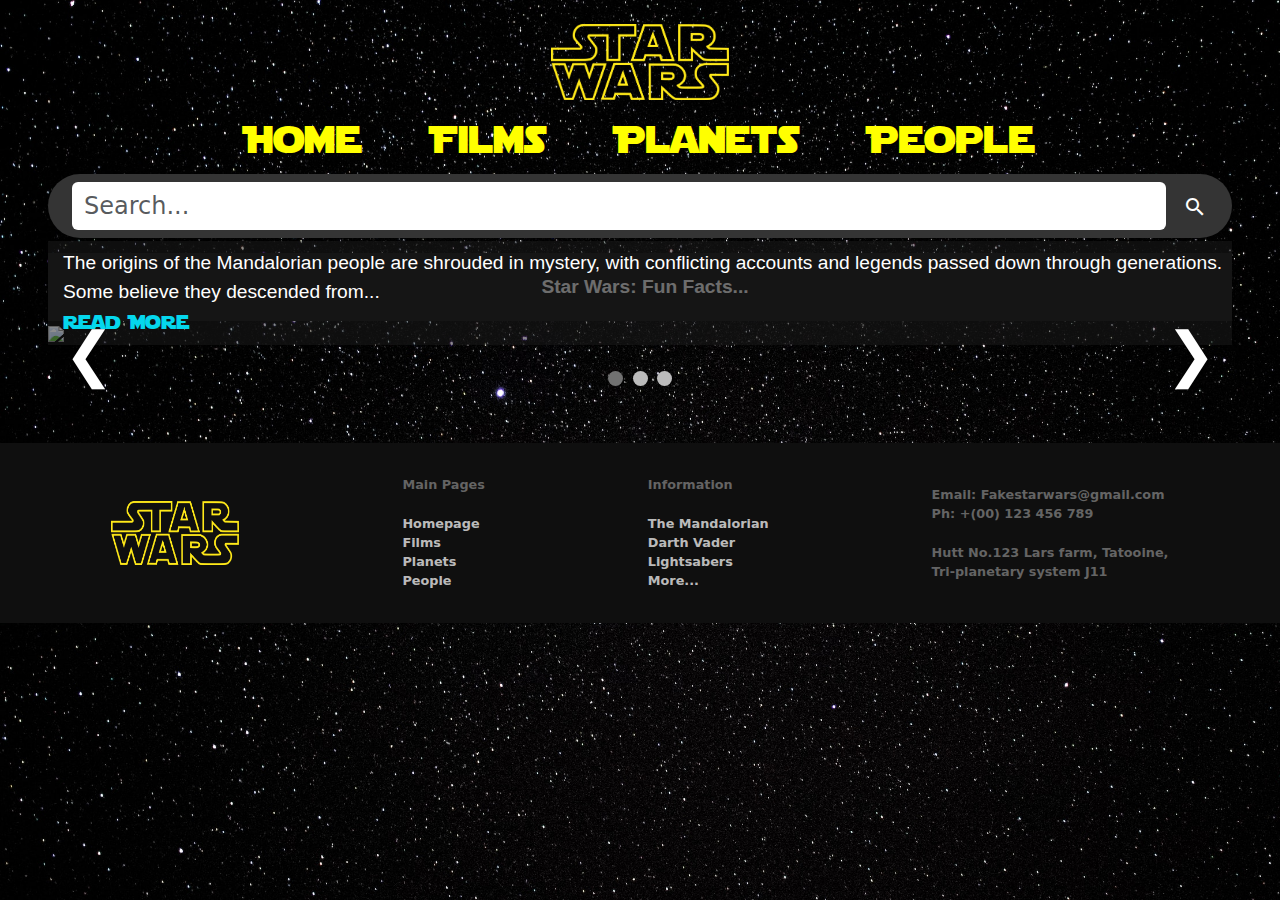
==== public_html/index.html @ 62cfe08c "Merge matty with stylesheet" ====
<!DOCTYPE html>
<html lang="en" xmlns:mso="urn:schemas-microsoft-com:office:office" xmlns:msdt="uuid:C2F41010-65B3-11d1-A29F-00AA00C14882">
<head>
    <meta charset="UTF-8">
    <title>Star Wars Database</title>
    <script src="js/script.js"></script>
    <link rel="stylesheet" href="css/stylesheet.css" />
    <link rel="icon" type="image/x-icon" href="img/favicon.ico">
    <link rel="stylesheet" href="https://fonts.googleapis.com/icon?family=Material+Icons">
    <link href="https://cdn.jsdelivr.net/npm/bootstrap@5.3.2/dist/css/bootstrap.min.css" rel="stylesheet">
    <script src="https://cdn.jsdelivr.net/npm/bootstrap@5.3.2/dist/js/bootstrap.bundle.min.js"></script>

<!--[if gte mso 9]><xml>
<mso:CustomDocumentProperties>
<mso:TaxCatchAll msdt:dt="string">4;#Departmental Document [Information]|fac5df9f-00c6-476f-b378-e7e6fdb4a7a9;#3;#Department Administration|5922f16f-5876-4a9c-b5de-d040ae3368bc;#2;#Business|a8bf67d7-71dc-4e2d-b344-a59a3ab155e8;#1;#Ilam|17015150-e7d5-4990-b358-e90ea571f1b0</mso:TaxCatchAll>
<mso:c2d7d53541144364bb9d71f286b51f7e msdt:dt="string">Ilam|17015150-e7d5-4990-b358-e90ea571f1b0</mso:c2d7d53541144364bb9d71f286b51f7e>
<mso:i7a4717f7d5d4c169373d4bfa77876ba msdt:dt="string">Departmental Document [Information]|fac5df9f-00c6-476f-b378-e7e6fdb4a7a9</mso:i7a4717f7d5d4c169373d4bfa77876ba>
<mso:beaf417fcb4a4faab8ee781c2aab7105 msdt:dt="string"></mso:beaf417fcb4a4faab8ee781c2aab7105>
<mso:SolarDepartment msdt:dt="string">2;#Business|a8bf67d7-71dc-4e2d-b344-a59a3ab155e8</mso:SolarDepartment>
<mso:SolarDocumentType msdt:dt="string">4;#Departmental Document [Information]|fac5df9f-00c6-476f-b378-e7e6fdb4a7a9</mso:SolarDocumentType>
<mso:SolarRecordOutcome msdt:dt="string"></mso:SolarRecordOutcome>
<mso:MediaServiceImageTags msdt:dt="string"></mso:MediaServiceImageTags>
<mso:SolarCategory msdt:dt="string">3;#Department Administration|5922f16f-5876-4a9c-b5de-d040ae3368bc</mso:SolarCategory>
<mso:SolarBusinessUnit msdt:dt="string"></mso:SolarBusinessUnit>
<mso:jb15094b84d04db39a8de0b202a5649b msdt:dt="string"></mso:jb15094b84d04db39a8de0b202a5649b>
<mso:a01561942c7d47699e3a361a6a580934 msdt:dt="string">Business|a8bf67d7-71dc-4e2d-b344-a59a3ab155e8</mso:a01561942c7d47699e3a361a6a580934>
<mso:ece120804c3e4f2e81afd96eec8909f4 msdt:dt="string">Department Administration|5922f16f-5876-4a9c-b5de-d040ae3368bc</mso:ece120804c3e4f2e81afd96eec8909f4>
<mso:InformationValue msdt:dt="string"></mso:InformationValue>
<mso:lcf76f155ced4ddcb4097134ff3c332f msdt:dt="string"></mso:lcf76f155ced4ddcb4097134ff3c332f>
<mso:SolarLocation msdt:dt="string">1;#Ilam|17015150-e7d5-4990-b358-e90ea571f1b0</mso:SolarLocation>
<mso:b0b6db7483f14678a4ad7fdce99521be msdt:dt="string"></mso:b0b6db7483f14678a4ad7fdce99521be>
</mso:CustomDocumentProperties>
</xml><![endif]-->
</head>
<body>
<div class="container-fluid px-5">
    <!-- Logo -->
    <a href="index.html"><img class="img-fluid proj-img-width-15 mx-auto d-block mt-4" src="img/star_wars_logo.png" id="main-logo" alt="Star Wars logo"/></a>

    <!-- Navigation -->
    <div class="container-fluid mb-2">
        <nav class="nav justify-content-center fs-2 proj-nav proj-font-jedi">
            <a class="nav-item nav-link glow" href="index.html">Home</a>
            <a class="nav-item nav-link glow" href="films.php">Films</a>
            <a class="nav-item nav-link glow" href="planets.php">Planets</a>
            <a class="nav-item nav-link glow" href="people.php">People</a>
        </nav>
    </div>

    <!-- Search bar -->
    <div class="proj-bg-deep-grey rounded-pill">
        <form class="row g-2 justify-content-center">
            <div class="col ms-3">
                <label for="search-bar" class="visually-hidden">Search</label>
                <input class="form-control mb-2 ms-2 border-0 fs-4" id="search-bar" placeholder="Search..." type="text"/>
            </div>
            <div class="col-auto">
                <button class="btn btn-lg mt-1 me-2" type="submit">
                    <i class="material-icons text-white">search</i>
                </button>
            </div>
        </form>
    </div>


    <!-- News Bar -->
    <div class="proj-newsbar">
        <span id="funfact"></span>
    </div>

    <!-- Slideshow container -->
    <div class="slideshow-container">

        <!-- Full-width images with number and caption text -->
        <div class="mySlides proj-fade">
            <div class="numbertext"></div>
            <img src="img/mandalorian.png" style="width:100%">
            <div class="proj-text">
                The origins of the Mandalorian people are shrouded in mystery, with conflicting accounts and legends
                passed down through generations. Some believe they descended from...
                <br>
                <a href="mandalorian_info.html">Read More</a>
            </div>
        </div>

        <div class="mySlides proj-fade">
            <div class="numbertext"></div>
            <img src="img/darth-vader.png" style="width:100%">
            <div class="proj-text">
                Darth Vader, formerly known as Anakin Skywalker, is one of the most iconic and complex characters
                in the Star Wars universe. His story is one of tragedy, redemption, and...
                <br>
                <a href="darthvader_info.html">Read More</a>
            </div>
        </div>

        <div class="mySlides proj-fade">
            <div class="numbertext"></div>
            <img src="img/lightsabers.png" style="width:100%">
            <div class="proj-text">
                The lightsaber, a weapon of elegance and deadly precision, is an iconic symbol within the Star Wars
                universe. More than just a tool for combat, the lightsaber is a reflection of the wielder's connection...
                <br>
                <a href="lightsaber_info.html">Read More</a>
            </div>
        </div>

        <!-- Next and previous buttons -->
        <a class="prev" onclick="plusSlides(-1)">&#10094;</a>
        <a class="next" onclick="plusSlides(1)">&#10095;</a>
    </div>
    <br>

    <!-- The dots/circles -->
    <div style="text-align:center">
        <span class="proj-dot" onclick="currentSlide(1)"></span>
        <span class="proj-dot" onclick="currentSlide(2)"></span>
        <span class="proj-dot" onclick="currentSlide(3)"></span>
    </div>


    <!-- Slideshow Java -->
    <script>
        let slideIndex = 1;
        showSlides(slideIndex);

        // Next/previous controls
        function plusSlides(n) {
            showSlides(slideIndex += n);
        }

        // Thumbnail image controls
        function currentSlide(n) {
            showSlides(slideIndex = n);
        }

        function showSlides(n) {
            let i;
            let slides = document.getElementsByClassName("mySlides");
            let dots = document.getElementsByClassName("proj-dot");
            if (n > slides.length) {
                slideIndex = 1
            }
            if (n < 1) {
                slideIndex = slides.length
            }
            for (i = 0; i < slides.length; i++) {
                slides[i].style.display = "none";
            }
            for (i = 0; i < dots.length; i++) {
                dots[i].className = dots[i].className.replace(" active", "");
            }
            slides[slideIndex - 1].style.display = "block";
            dots[slideIndex - 1].className += " active";
        }
    </script>

</div>

</body>
<footer>
    <div class="footercolumn">
        <a href="index.html"><img src="img/star_wars_logo.png" alt="Star Wars logo" style="width: 10vw; height: 5vw;
        justify-content: left; top: 50%; bottom: 50%"></a>
    </div>

    <div class="footercolumn">
        Main Pages<br><br>
        <a href="index.html">Homepage</a> <br>
        <a href="films.php">Films</a> <br>
        <a href="planets.php">Planets</a> <br>
        <a href="people.php">People</a> <br>
    </div>

    <div class="footercolumn">
        Information<br><br>
        <a href="">The Mandalorian</a> <br>
        <a href="">Darth Vader</a> <br>
        <a href="">Lightsabers</a> <br>
        <a href="films.php">More...</a> <br>

    </div>

    <div class="footercolumn">
        Email: Fakestarwars@gmail.com
        <br>
        Ph: +(00) 123 456 789
        <br><br>
        Hutt No.123 Lars farm, Tatooine, <br>Tri-planetary system J11
    </div>
</footer>
</html>
---- public_html/css/stylesheet.css ----
body {
    background-image: url('../img/stars_background.jpg');
    background-repeat: no-repeat;
    background-attachment: fixed;
    background-size: cover;
}

.grow:hover {
    transition: 0.3s ease-in;
    /*opacity: 0.5;*/
    scale: 105%;
    /*background-color: black;*/
}

.glow:hover {
    webkit-animation: glow 1s ease-in-out infinite alternate;
    -moz-animation: glow 1s ease-in-out infinite alternate;
    animation: glow 1s ease-in-out infinite alternate;
}

/* Glow affect */
@-webkit-keyframes glow {
    from {
        text-shadow: 0 0 5px #f2f2f2;
    }
    to {
        text-shadow: 0 0 10px #f2f2f2;
    }
}

@-webkit-keyframes glow1 {
    from {
        text-shadow: 0 0 5px #00bfd4;
    }
    to {
        text-shadow: 0 0 10px #00bfd4;
    }
}

.proj-nav {
    /*margin-bottom: 10px;*/
    /*text-align: center;*/
}

.proj-nav a {
    color: yellow;
    font-size: 3vw;
    margin-left: 20px;
    margin-right: 20px;
    /*color: mintcream;*/
    /*font-family: navfont, serif;*/
    /*background: none;*/
}

.proj-nav a:hover {
    color: white;
}

.proj-font-main {
    font-family: Helvetica, serif;
}

.proj-img-width-15 {
    width: 15%;
}

.proj-font-jedi {
    font-family: starjedi, sans-serif;
}

.proj-text-yellow {
    color: yellow;
}

.proj-bg-deep-grey {
    background: #343434;
}

@font-face {
    font-family: starjedi;
    src: url(../fonts/Starjedi.ttf);
    /*src: local(Arial);*/
}

/* News Bar */
.proj-newsbar {
    color: rgba(240, 240, 240, 0.8);
    margin-top: 15px;
    padding-top: 20px;
    padding-bottom: 20px;
    width: 100%;
    background-color: rgba(15, 15, 15, 1);
    text-align: center;
    font-family: Helvetica, serif;
    font-weight: bold;
    font-size: 1.5vw;
}

#funfact::before {
    content: "Star Wars: Fun Facts...";
    animation: animate infinite 35s;
    padding-left: 10px;
}

/* News bar content */
@keyframes animate {

    25% {
        content: "Fun Fact: C-3PO and R2-D2 are the only characters to appear in every Star Wars movie";
    }

    50% {
        content: "Fun Fact: The alien species from E.T. makes a quick cameo during the Galactic Senate scene in The Phantom Menace.";
    }

    75% {
        content: "Fun Fact: Chewbacca’s “voice” was created from a combination of real-life bear, lion, walrus and badger sounds.";
    }
}
/* End of 'News Bar' */

/* SlideShow */

/* Slideshow Link */
.proj-text a {
    color:#05d7ed;
    font-family: starjedi, Helvetica, serif;
    text-decoration-line: none;
}

.proj-text a:hover {
    webkit-animation: glow1 1s ease-in-out infinite alternate;
    -moz-animation: glow1 1s ease-in-out infinite alternate;
    animation: glow1 1s ease-in-out infinite alternate;
}

/* Glow effect for slideshow link */
@-webkit-keyframes glow1 {
    from {
        text-shadow: 0 0 5px #00bfd4;
    }
    to {
        text-shadow: 0 0 10px #00bfd4;
    }
}

* {box-sizing:border-box}

/* Slideshow container */
.slideshow-container {
    width: 100%;
    max-width: none;
    position: relative;
    margin: auto;
}

/* Hide the images by default */
.mySlides {
    display: none;
}

/* Next & previous buttons */
.prev, .next {
    cursor: pointer;
    position: absolute;
    top: 50%;
    width: auto;
    margin-top: -40px;
    padding: 16px;
    color: white;
    font-weight: bold;
    font-size: 60px;
    transition: 0.2s ease;
    border-radius: 0 3px 3px 0;
    user-select: none;
    text-decoration-line: none;
}

/* Position the "next button" to the right */
.next {
    right: 0;
    border-radius: 3px 0 0 3px;
}

/* On hover, add a black background color with a little bit see-through */
.prev:hover, .next:hover {
    background-color: rgba(0,0,0,0.8);
}

/* Caption text */
.proj-text {
    font-family: Helvetica, serif;
    color: white;
    font-size: 1.5vw;
    background: rgba(28, 28, 28, 0.5);
    padding-top: 8px;
    padding-bottom: 8px;
    padding-left: 15px;
    position: absolute;
    bottom: 0;
    width: 100%;
    text-align: left;
}

/* The dots/bullets/indicators */
.proj-dot {
    cursor: pointer;
    height: 15px;
    width: 15px;
    margin: 0 2px;
    background-color: #bbb;
    border-radius: 50%;
    display: inline-block;
    transition: background-color 0.6s ease;
}

.active, .proj-dot:hover {
    background-color: #717171;
}

/* Fading animation */
.proj-fade {
    animation-name: fade;
    animation-duration: 1.5s;
}

@keyframes fade {
    0% {opacity: .4}
    100% {opacity: 1}
}
/* End-Of 'Slideshow' */

footer {
    height: 14vw;
    background-color: rgba(15, 15, 15, 1);
    padding: 30px;
    color: rgba(100, 100, 100, 1);
    display: inline-flex;
    justify-content: center;
    width: 100%;
    font-size: 1vw;
    font-weight: bold;
    bottom: 0px;
    margin-top: 50px;
}

.footercolumn {
    padding-left: 3vw;
    padding-right: 3vw;
    margin: auto;
}


.footercolumn a{
    margin-top: 50%;
    margin-bottom: 50%;
    color: rgba(235, 235, 235, 0.8);
    font-size: 1vw;
    text-decoration-line: none;
    font-weight: bold;
}

footer a:hover {
    color: rgba(250, 250, 250, 1);
}

/* Nested Pages from Slideshow Links */
.description {
    color: rgba(240, 240, 240, 0.8);
    font-size: 1.5vw;
    font-weight: 600;
    font-family: Helvetica, serif;
    padding: 20px 80px 0 80px;
    background-color: rgba(10,10,10,0.7);
    margin-bottom: 80px;
}

.characters {
    width: 100%;
    display: inline-flex;
    justify-content: center;
}
.characters img {
    width: 200px;
    max-width: 500px;
    border-radius: 50%;
    margin: 20px;
    border: 3px solid rgba(255, 255, 255, 0.8);
}
/* End-Of 'Nested Pages from Slideshow Links' */

.description h1 {
    color: white;
    font-size: 5vw;
    margin-bottom: 20px;
    font-family: starjedi, serif;
    text-align: center;
    text-decoration-line: none;
}

body .element_heading {
    color: white;
    font-size: 4vw;
    font-family: starjedi, serif;
    text-align: center;
    margin-bottom: 20px;
    text-decoration-line: none;
}

.characters h3 {
    color: mintcream;
    text-align: center;
    font-size: 1.2vw;
    background: none;
    font-family: starjedi, serif;
}
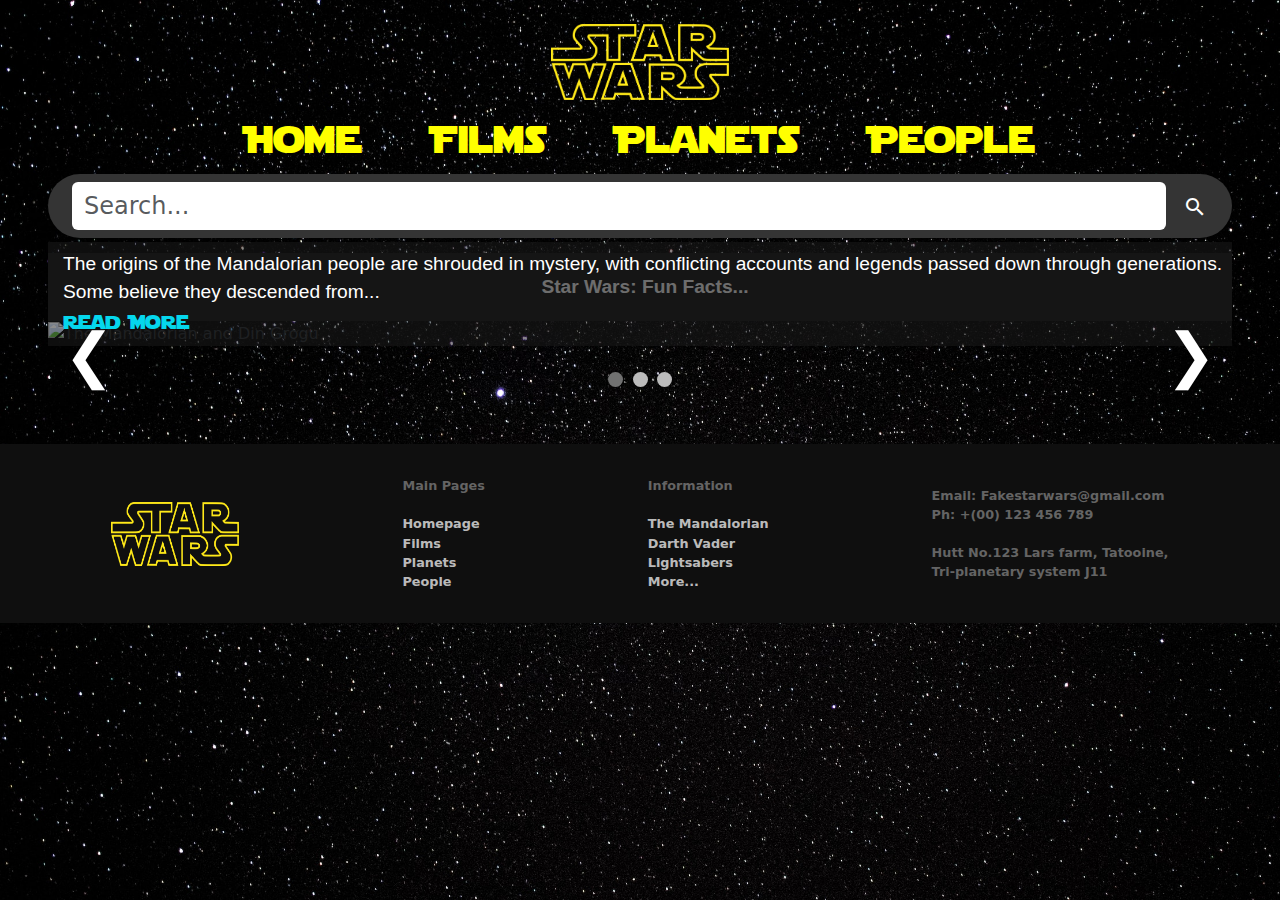
==== commit d68cdaff: "- SEO done for Index; lightsaber_info; mandalorian_info; darthvader_info" ====
--- a/public_html/index.html
+++ b/public_html/index.html
@@ -1,8 +1,12 @@
 <!DOCTYPE html>
 <html lang="en" xmlns:mso="urn:schemas-microsoft-com:office:office" xmlns:msdt="uuid:C2F41010-65B3-11d1-A29F-00AA00C14882">
 <head>
+    <title>Star Wars: Homepage</title>
     <meta charset="UTF-8">
-    <title>Star Wars Database</title>
+    <meta name="description"
+          content="Explore the ultimate Star Wars film database. Discover a galaxy of information about your favorite Star Wars movies, including exclusive insights into the Star Wars Disney era. Dive into the force at your fingertips.">
+    <meta name="keywords" content="Star Wars, Star Wars Disney, Disney Star Wars, Star Wars Characters, Star Wars Planets
+Star Wars Lightsaber, Lightsaber">
     <script src="js/script.js"></script>
     <link rel="stylesheet" href="css/stylesheet.css" />
     <link rel="icon" type="image/x-icon" href="img/favicon.ico">
@@ -74,7 +78,7 @@
         <!-- Full-width images with number and caption text -->
         <div class="mySlides proj-fade">
             <div class="numbertext"></div>
-            <img src="img/mandalorian.png" style="width:100%">
+            <img src="img/mandalorian.png" alt="The Mandalorian and Din Grogu" style="width:100%">
             <div class="proj-text">
                 The origins of the Mandalorian people are shrouded in mystery, with conflicting accounts and legends
                 passed down through generations. Some believe they descended from...
@@ -85,7 +89,7 @@
 
         <div class="mySlides proj-fade">
             <div class="numbertext"></div>
-            <img src="img/darth-vader.png" style="width:100%">
+            <img src="img/darth-vader.png" alt="Darth Vader" style="width:100%">
             <div class="proj-text">
                 Darth Vader, formerly known as Anakin Skywalker, is one of the most iconic and complex characters
                 in the Star Wars universe. His story is one of tragedy, redemption, and...
@@ -96,7 +100,7 @@
 
         <div class="mySlides proj-fade">
             <div class="numbertext"></div>
-            <img src="img/lightsabers.png" style="width:100%">
+            <img src="img/lightsabers.png" alt="Anakin Skywalker holding Lightsabers" style="width:100%">
             <div class="proj-text">
                 The lightsaber, a weapon of elegance and deadly precision, is an iconic symbol within the Star Wars
                 universe. More than just a tool for combat, the lightsaber is a reflection of the wielder's connection...
@@ -174,9 +178,9 @@
 
     <div class="footercolumn">
         Information<br><br>
-        <a href="">The Mandalorian</a> <br>
-        <a href="">Darth Vader</a> <br>
-        <a href="">Lightsabers</a> <br>
+        <a href="mandalorian_info.html">The Mandalorian</a> <br>
+        <a href="darthvader_info.html">Darth Vader</a> <br>
+        <a href="lightsaber_info.html">Lightsabers</a> <br>
         <a href="films.php">More...</a> <br>
 
     </div>
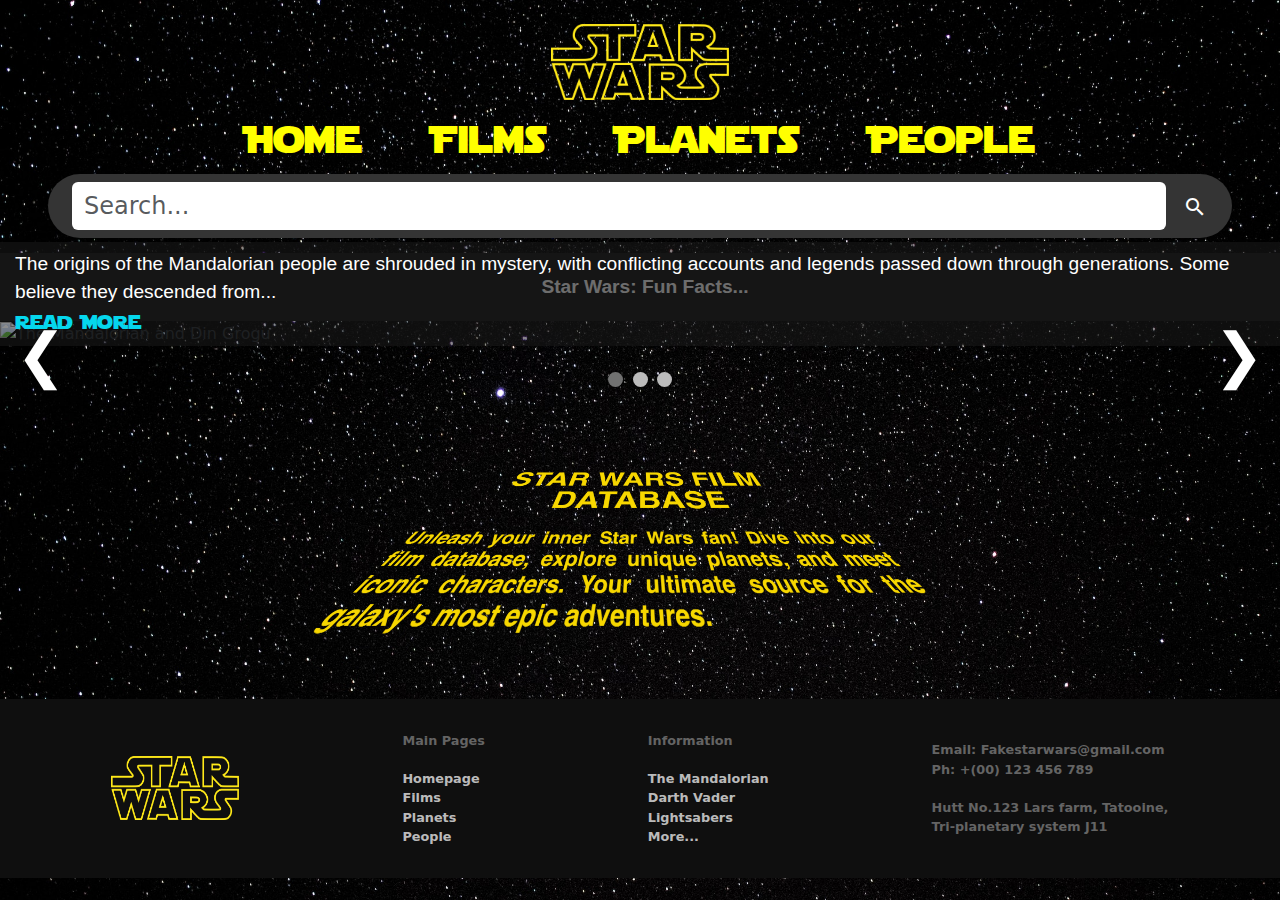
==== commit 4923b37a: "- Added text to homepage" ====
--- a/public_html/index.html
+++ b/public_html/index.html
@@ -1,5 +1,6 @@
 <!DOCTYPE html>
-<html lang="en" xmlns:mso="urn:schemas-microsoft-com:office:office" xmlns:msdt="uuid:C2F41010-65B3-11d1-A29F-00AA00C14882">
+<html lang="en" xmlns:mso="urn:schemas-microsoft-com:office:office"
+      xmlns:msdt="uuid:C2F41010-65B3-11d1-A29F-00AA00C14882">
 <head>
     <title>Star Wars: Homepage</title>
     <meta charset="UTF-8">
@@ -8,38 +9,39 @@
     <meta name="keywords" content="Star Wars, Star Wars Disney, Disney Star Wars, Star Wars Characters, Star Wars Planets
 Star Wars Lightsaber, Lightsaber">
     <script src="js/script.js"></script>
-    <link rel="stylesheet" href="css/stylesheet.css" />
+    <link rel="stylesheet" href="css/stylesheet.css"/>
     <link rel="icon" type="image/x-icon" href="img/favicon.ico">
     <link rel="stylesheet" href="https://fonts.googleapis.com/icon?family=Material+Icons">
     <link href="https://cdn.jsdelivr.net/npm/bootstrap@5.3.2/dist/css/bootstrap.min.css" rel="stylesheet">
     <script src="https://cdn.jsdelivr.net/npm/bootstrap@5.3.2/dist/js/bootstrap.bundle.min.js"></script>
 
-<!--[if gte mso 9]><xml>
-<mso:CustomDocumentProperties>
-<mso:TaxCatchAll msdt:dt="string">4;#Departmental Document [Information]|fac5df9f-00c6-476f-b378-e7e6fdb4a7a9;#3;#Department Administration|5922f16f-5876-4a9c-b5de-d040ae3368bc;#2;#Business|a8bf67d7-71dc-4e2d-b344-a59a3ab155e8;#1;#Ilam|17015150-e7d5-4990-b358-e90ea571f1b0</mso:TaxCatchAll>
-<mso:c2d7d53541144364bb9d71f286b51f7e msdt:dt="string">Ilam|17015150-e7d5-4990-b358-e90ea571f1b0</mso:c2d7d53541144364bb9d71f286b51f7e>
-<mso:i7a4717f7d5d4c169373d4bfa77876ba msdt:dt="string">Departmental Document [Information]|fac5df9f-00c6-476f-b378-e7e6fdb4a7a9</mso:i7a4717f7d5d4c169373d4bfa77876ba>
-<mso:beaf417fcb4a4faab8ee781c2aab7105 msdt:dt="string"></mso:beaf417fcb4a4faab8ee781c2aab7105>
-<mso:SolarDepartment msdt:dt="string">2;#Business|a8bf67d7-71dc-4e2d-b344-a59a3ab155e8</mso:SolarDepartment>
-<mso:SolarDocumentType msdt:dt="string">4;#Departmental Document [Information]|fac5df9f-00c6-476f-b378-e7e6fdb4a7a9</mso:SolarDocumentType>
-<mso:SolarRecordOutcome msdt:dt="string"></mso:SolarRecordOutcome>
-<mso:MediaServiceImageTags msdt:dt="string"></mso:MediaServiceImageTags>
-<mso:SolarCategory msdt:dt="string">3;#Department Administration|5922f16f-5876-4a9c-b5de-d040ae3368bc</mso:SolarCategory>
-<mso:SolarBusinessUnit msdt:dt="string"></mso:SolarBusinessUnit>
-<mso:jb15094b84d04db39a8de0b202a5649b msdt:dt="string"></mso:jb15094b84d04db39a8de0b202a5649b>
-<mso:a01561942c7d47699e3a361a6a580934 msdt:dt="string">Business|a8bf67d7-71dc-4e2d-b344-a59a3ab155e8</mso:a01561942c7d47699e3a361a6a580934>
-<mso:ece120804c3e4f2e81afd96eec8909f4 msdt:dt="string">Department Administration|5922f16f-5876-4a9c-b5de-d040ae3368bc</mso:ece120804c3e4f2e81afd96eec8909f4>
-<mso:InformationValue msdt:dt="string"></mso:InformationValue>
-<mso:lcf76f155ced4ddcb4097134ff3c332f msdt:dt="string"></mso:lcf76f155ced4ddcb4097134ff3c332f>
-<mso:SolarLocation msdt:dt="string">1;#Ilam|17015150-e7d5-4990-b358-e90ea571f1b0</mso:SolarLocation>
-<mso:b0b6db7483f14678a4ad7fdce99521be msdt:dt="string"></mso:b0b6db7483f14678a4ad7fdce99521be>
-</mso:CustomDocumentProperties>
-</xml><![endif]-->
+    <!--[if gte mso 9]><xml>
+    <mso:CustomDocumentProperties>
+    <mso:TaxCatchAll msdt:dt="string">4;#Departmental Document [Information]|fac5df9f-00c6-476f-b378-e7e6fdb4a7a9;#3;#Department Administration|5922f16f-5876-4a9c-b5de-d040ae3368bc;#2;#Business|a8bf67d7-71dc-4e2d-b344-a59a3ab155e8;#1;#Ilam|17015150-e7d5-4990-b358-e90ea571f1b0</mso:TaxCatchAll>
+    <mso:c2d7d53541144364bb9d71f286b51f7e msdt:dt="string">Ilam|17015150-e7d5-4990-b358-e90ea571f1b0</mso:c2d7d53541144364bb9d71f286b51f7e>
+    <mso:i7a4717f7d5d4c169373d4bfa77876ba msdt:dt="string">Departmental Document [Information]|fac5df9f-00c6-476f-b378-e7e6fdb4a7a9</mso:i7a4717f7d5d4c169373d4bfa77876ba>
+    <mso:beaf417fcb4a4faab8ee781c2aab7105 msdt:dt="string"></mso:beaf417fcb4a4faab8ee781c2aab7105>
+    <mso:SolarDepartment msdt:dt="string">2;#Business|a8bf67d7-71dc-4e2d-b344-a59a3ab155e8</mso:SolarDepartment>
+    <mso:SolarDocumentType msdt:dt="string">4;#Departmental Document [Information]|fac5df9f-00c6-476f-b378-e7e6fdb4a7a9</mso:SolarDocumentType>
+    <mso:SolarRecordOutcome msdt:dt="string"></mso:SolarRecordOutcome>
+    <mso:MediaServiceImageTags msdt:dt="string"></mso:MediaServiceImageTags>
+    <mso:SolarCategory msdt:dt="string">3;#Department Administration|5922f16f-5876-4a9c-b5de-d040ae3368bc</mso:SolarCategory>
+    <mso:SolarBusinessUnit msdt:dt="string"></mso:SolarBusinessUnit>
+    <mso:jb15094b84d04db39a8de0b202a5649b msdt:dt="string"></mso:jb15094b84d04db39a8de0b202a5649b>
+    <mso:a01561942c7d47699e3a361a6a580934 msdt:dt="string">Business|a8bf67d7-71dc-4e2d-b344-a59a3ab155e8</mso:a01561942c7d47699e3a361a6a580934>
+    <mso:ece120804c3e4f2e81afd96eec8909f4 msdt:dt="string">Department Administration|5922f16f-5876-4a9c-b5de-d040ae3368bc</mso:ece120804c3e4f2e81afd96eec8909f4>
+    <mso:InformationValue msdt:dt="string"></mso:InformationValue>
+    <mso:lcf76f155ced4ddcb4097134ff3c332f msdt:dt="string"></mso:lcf76f155ced4ddcb4097134ff3c332f>
+    <mso:SolarLocation msdt:dt="string">1;#Ilam|17015150-e7d5-4990-b358-e90ea571f1b0</mso:SolarLocation>
+    <mso:b0b6db7483f14678a4ad7fdce99521be msdt:dt="string"></mso:b0b6db7483f14678a4ad7fdce99521be>
+    </mso:CustomDocumentProperties>
+    </xml><![endif]-->
 </head>
 <body>
 <div class="container-fluid px-5">
     <!-- Logo -->
-    <a href="index.html"><img class="img-fluid proj-img-width-15 mx-auto d-block mt-4" src="img/star_wars_logo.png" id="main-logo" alt="Star Wars logo"/></a>
+    <a href="index.html"><img class="img-fluid proj-img-width-15 mx-auto d-block mt-4" src="img/star_wars_logo.png"
+                              id="main-logo" alt="Star Wars logo"/></a>
 
     <!-- Navigation -->
     <div class="container-fluid mb-2">
@@ -56,7 +58,8 @@
         <form class="row g-2 justify-content-center">
             <div class="col ms-3">
                 <label for="search-bar" class="visually-hidden">Search</label>
-                <input class="form-control mb-2 ms-2 border-0 fs-4" id="search-bar" placeholder="Search..." type="text"/>
+                <input class="form-control mb-2 ms-2 border-0 fs-4" id="search-bar" placeholder="Search..."
+                       type="text"/>
             </div>
             <div class="col-auto">
                 <button class="btn btn-lg mt-1 me-2" type="submit">
@@ -65,110 +68,113 @@
             </div>
         </form>
     </div>
-
-
-    <!-- News Bar -->
-    <div class="proj-newsbar">
-        <span id="funfact"></span>
-    </div>
-
-    <!-- Slideshow container -->
-    <div class="slideshow-container">
-
-        <!-- Full-width images with number and caption text -->
-        <div class="mySlides proj-fade">
-            <div class="numbertext"></div>
-            <img src="img/mandalorian.png" alt="The Mandalorian and Din Grogu" style="width:100%">
-            <div class="proj-text">
-                The origins of the Mandalorian people are shrouded in mystery, with conflicting accounts and legends
-                passed down through generations. Some believe they descended from...
-                <br>
-                <a href="mandalorian_info.html">Read More</a>
-            </div>
+</div>
+
+
+<!-- News Bar -->
+<div class="proj-newsbar">
+    <span id="funfact"></span>
+</div>
+
+<!-- Slideshow container -->
+<div class="slideshow-container">
+
+    <!-- Full-width images with number and caption text -->
+    <div class="mySlides proj-fade">
+        <div class="numbertext"></div>
+        <img src="img/mandalorian.png" alt="The Mandalorian and Din Grogu" style="width:100%">
+        <div class="proj-text">
+            The origins of the Mandalorian people are shrouded in mystery, with conflicting accounts and legends
+            passed down through generations. Some believe they descended from...
+            <br>
+            <a href="mandalorian_info.html">Read More</a>
         </div>
-
-        <div class="mySlides proj-fade">
-            <div class="numbertext"></div>
-            <img src="img/darth-vader.png" alt="Darth Vader" style="width:100%">
-            <div class="proj-text">
-                Darth Vader, formerly known as Anakin Skywalker, is one of the most iconic and complex characters
-                in the Star Wars universe. His story is one of tragedy, redemption, and...
-                <br>
-                <a href="darthvader_info.html">Read More</a>
-            </div>
+    </div>
+
+    <div class="mySlides proj-fade">
+        <div class="numbertext"></div>
+        <img src="img/darth-vader.png" alt="Darth Vader" style="width:100%">
+        <div class="proj-text">
+            Darth Vader, formerly known as Anakin Skywalker, is one of the most iconic and complex characters
+            in the Star Wars universe. His story is one of tragedy, redemption, and...
+            <br>
+            <a href="darth_vader_info.html">Read More</a>
         </div>
-
-        <div class="mySlides proj-fade">
-            <div class="numbertext"></div>
-            <img src="img/lightsabers.png" alt="Anakin Skywalker holding Lightsabers" style="width:100%">
-            <div class="proj-text">
-                The lightsaber, a weapon of elegance and deadly precision, is an iconic symbol within the Star Wars
-                universe. More than just a tool for combat, the lightsaber is a reflection of the wielder's connection...
-                <br>
-                <a href="lightsaber_info.html">Read More</a>
-            </div>
+    </div>
+
+    <div class="mySlides proj-fade">
+        <div class="numbertext"></div>
+        <img src="img/lightsabers.png" alt="Anakin Skywalker holding Lightsabers" style="width:100%">
+        <div class="proj-text">
+            The lightsaber, a weapon of elegance and deadly precision, is an iconic symbol within the Star Wars
+            universe. More than just a tool for combat, the lightsaber is a reflection of the wielder's
+            connection...
+            <br>
+            <a href="lightsaber_info.html">Read More</a>
         </div>
-
-        <!-- Next and previous buttons -->
-        <a class="prev" onclick="plusSlides(-1)">&#10094;</a>
-        <a class="next" onclick="plusSlides(1)">&#10095;</a>
-    </div>
-    <br>
-
-    <!-- The dots/circles -->
-    <div style="text-align:center">
-        <span class="proj-dot" onclick="currentSlide(1)"></span>
-        <span class="proj-dot" onclick="currentSlide(2)"></span>
-        <span class="proj-dot" onclick="currentSlide(3)"></span>
-    </div>
-
-
-    <!-- Slideshow Java -->
-    <script>
-        let slideIndex = 1;
-        showSlides(slideIndex);
-
-        // Next/previous controls
-        function plusSlides(n) {
-            showSlides(slideIndex += n);
-        }
-
-        // Thumbnail image controls
-        function currentSlide(n) {
-            showSlides(slideIndex = n);
-        }
-
-        function showSlides(n) {
-            let i;
-            let slides = document.getElementsByClassName("mySlides");
-            let dots = document.getElementsByClassName("proj-dot");
-            if (n > slides.length) {
-                slideIndex = 1
-            }
-            if (n < 1) {
-                slideIndex = slides.length
-            }
-            for (i = 0; i < slides.length; i++) {
-                slides[i].style.display = "none";
-            }
-            for (i = 0; i < dots.length; i++) {
-                dots[i].className = dots[i].className.replace(" active", "");
-            }
-            slides[slideIndex - 1].style.display = "block";
-            dots[slideIndex - 1].className += " active";
-        }
-    </script>
-
-</div>
+    </div>
+
+    <!-- Next and previous buttons -->
+    <a class="prev" onclick="plusSlides(-1)">&#10094;</a>
+    <a class="next" onclick="plusSlides(1)">&#10095;</a>
+</div>
+<br>
+
+<!-- The dots/circles -->
+<div style="text-align:center">
+    <span class="proj-dot" onclick="currentSlide(1)"></span>
+    <span class="proj-dot" onclick="currentSlide(2)"></span>
+    <span class="proj-dot" onclick="currentSlide(3)"></span>
+</div>
+
+
+<!-- Slideshow Java -->
+<script>
+    let slideIndex = 1;
+    showSlides(slideIndex);
+
+    // Next/previous controls
+    function plusSlides(n) {
+        showSlides(slideIndex += n);
+    }
+
+    // Thumbnail image controls
+    function currentSlide(n) {
+        showSlides(slideIndex = n);
+    }
+
+    function showSlides(n) {
+        let i;
+        let slides = document.getElementsByClassName("mySlides");
+        let dots = document.getElementsByClassName("proj-dot");
+        if (n > slides.length) {
+            slideIndex = 1
+        }
+        if (n < 1) {
+            slideIndex = slides.length
+        }
+        for (i = 0; i < slides.length; i++) {
+            slides[i].style.display = "none";
+        }
+        for (i = 0; i < dots.length; i++) {
+            dots[i].className = dots[i].className.replace(" active", "");
+        }
+        slides[slideIndex - 1].style.display = "block";
+        dots[slideIndex - 1].className += " active";
+    }
+</script>
+
+<img src="img/homepage_decription.png" style="width: 60%; margin-left: 20%;"
+     alt="Unleash your inner Star Wars fan! Dive into our film database, explore unique planets, and meet iconic characters. Your ultimate source for the galaxy's most epic adventures.">
 
 </body>
 <footer>
-    <div class="footercolumn">
+    <div class="footer-column">
         <a href="index.html"><img src="img/star_wars_logo.png" alt="Star Wars logo" style="width: 10vw; height: 5vw;
         justify-content: left; top: 50%; bottom: 50%"></a>
     </div>
 
-    <div class="footercolumn">
+    <div class="footer-column">
         Main Pages<br><br>
         <a href="index.html">Homepage</a> <br>
         <a href="films.php">Films</a> <br>
@@ -176,16 +182,16 @@
         <a href="people.php">People</a> <br>
     </div>
 
-    <div class="footercolumn">
+    <div class="footer-column">
         Information<br><br>
         <a href="mandalorian_info.html">The Mandalorian</a> <br>
-        <a href="darthvader_info.html">Darth Vader</a> <br>
+        <a href="darth_vader_info.html">Darth Vader</a> <br>
         <a href="lightsaber_info.html">Lightsabers</a> <br>
         <a href="films.php">More...</a> <br>
 
     </div>
 
-    <div class="footercolumn">
+    <div class="footer-column">
         Email: Fakestarwars@gmail.com
         <br>
         Ph: +(00) 123 456 789
--- a/public_html/css/stylesheet.css
+++ b/public_html/css/stylesheet.css
@@ -241,17 +241,17 @@
     font-size: 1vw;
     font-weight: bold;
     bottom: 0px;
-    margin-top: 50px;
-}
-
-.footercolumn {
+    margin-top: 35px;
+}
+
+.footer-column {
     padding-left: 3vw;
     padding-right: 3vw;
     margin: auto;
 }
 
 
-.footercolumn a{
+.footer-column a{
     margin-top: 50%;
     margin-bottom: 50%;
     color: rgba(235, 235, 235, 0.8);
@@ -313,4 +313,4 @@
     font-size: 1.2vw;
     background: none;
     font-family: starjedi, serif;
-}+}
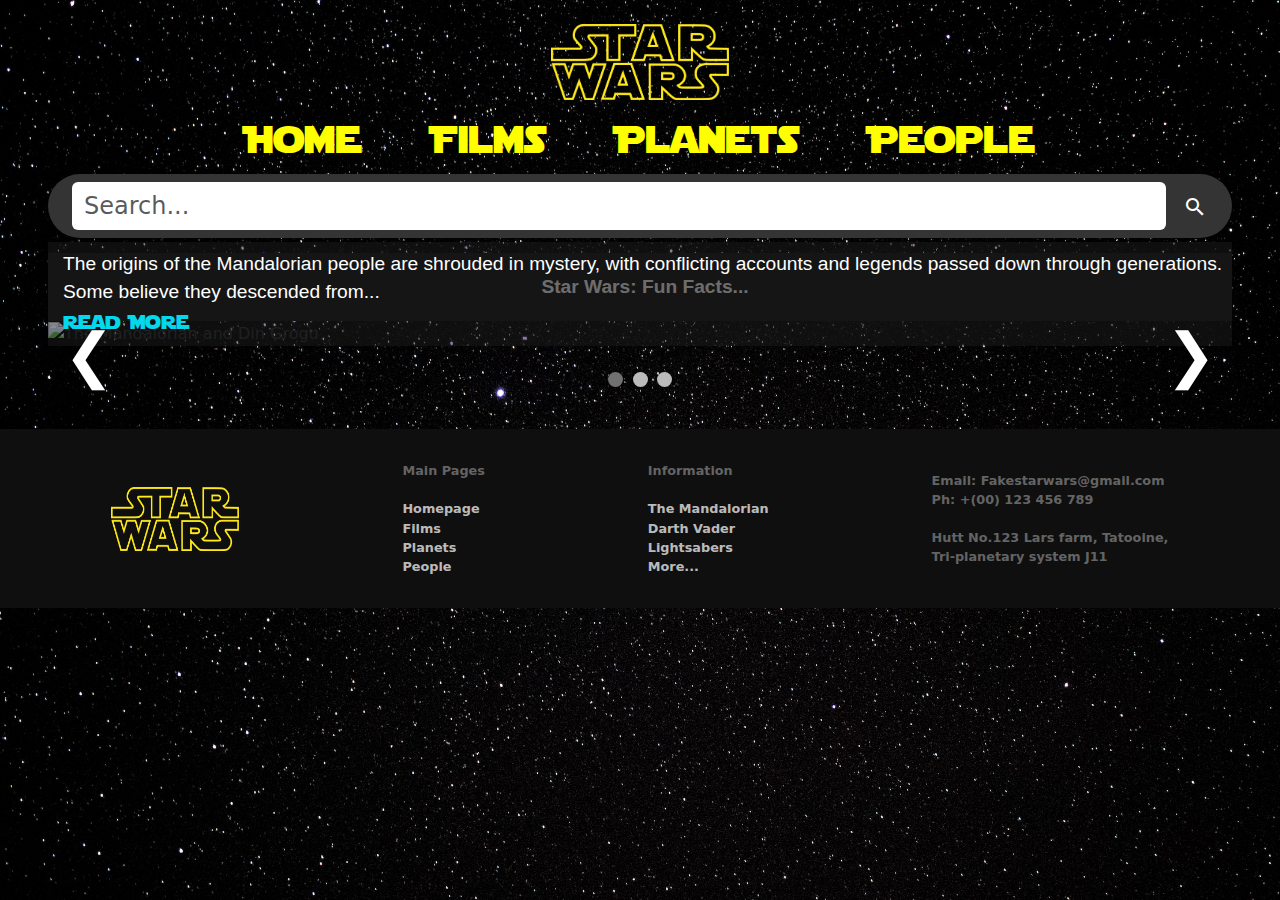
==== commit a9ac5f1c: "Merge remote-tracking branch 'origin/main'" ====
--- a/public_html/index.html
+++ b/public_html/index.html
@@ -1,6 +1,5 @@
 <!DOCTYPE html>
-<html lang="en" xmlns:mso="urn:schemas-microsoft-com:office:office"
-      xmlns:msdt="uuid:C2F41010-65B3-11d1-A29F-00AA00C14882">
+<html lang="en" xmlns:mso="urn:schemas-microsoft-com:office:office" xmlns:msdt="uuid:C2F41010-65B3-11d1-A29F-00AA00C14882">
 <head>
     <title>Star Wars: Homepage</title>
     <meta charset="UTF-8">
@@ -9,39 +8,38 @@
     <meta name="keywords" content="Star Wars, Star Wars Disney, Disney Star Wars, Star Wars Characters, Star Wars Planets
 Star Wars Lightsaber, Lightsaber">
     <script src="js/script.js"></script>
-    <link rel="stylesheet" href="css/stylesheet.css"/>
+    <link rel="stylesheet" href="css/stylesheet.css" />
     <link rel="icon" type="image/x-icon" href="img/favicon.ico">
     <link rel="stylesheet" href="https://fonts.googleapis.com/icon?family=Material+Icons">
     <link href="https://cdn.jsdelivr.net/npm/bootstrap@5.3.2/dist/css/bootstrap.min.css" rel="stylesheet">
     <script src="https://cdn.jsdelivr.net/npm/bootstrap@5.3.2/dist/js/bootstrap.bundle.min.js"></script>
 
-    <!--[if gte mso 9]><xml>
-    <mso:CustomDocumentProperties>
-    <mso:TaxCatchAll msdt:dt="string">4;#Departmental Document [Information]|fac5df9f-00c6-476f-b378-e7e6fdb4a7a9;#3;#Department Administration|5922f16f-5876-4a9c-b5de-d040ae3368bc;#2;#Business|a8bf67d7-71dc-4e2d-b344-a59a3ab155e8;#1;#Ilam|17015150-e7d5-4990-b358-e90ea571f1b0</mso:TaxCatchAll>
-    <mso:c2d7d53541144364bb9d71f286b51f7e msdt:dt="string">Ilam|17015150-e7d5-4990-b358-e90ea571f1b0</mso:c2d7d53541144364bb9d71f286b51f7e>
-    <mso:i7a4717f7d5d4c169373d4bfa77876ba msdt:dt="string">Departmental Document [Information]|fac5df9f-00c6-476f-b378-e7e6fdb4a7a9</mso:i7a4717f7d5d4c169373d4bfa77876ba>
-    <mso:beaf417fcb4a4faab8ee781c2aab7105 msdt:dt="string"></mso:beaf417fcb4a4faab8ee781c2aab7105>
-    <mso:SolarDepartment msdt:dt="string">2;#Business|a8bf67d7-71dc-4e2d-b344-a59a3ab155e8</mso:SolarDepartment>
-    <mso:SolarDocumentType msdt:dt="string">4;#Departmental Document [Information]|fac5df9f-00c6-476f-b378-e7e6fdb4a7a9</mso:SolarDocumentType>
-    <mso:SolarRecordOutcome msdt:dt="string"></mso:SolarRecordOutcome>
-    <mso:MediaServiceImageTags msdt:dt="string"></mso:MediaServiceImageTags>
-    <mso:SolarCategory msdt:dt="string">3;#Department Administration|5922f16f-5876-4a9c-b5de-d040ae3368bc</mso:SolarCategory>
-    <mso:SolarBusinessUnit msdt:dt="string"></mso:SolarBusinessUnit>
-    <mso:jb15094b84d04db39a8de0b202a5649b msdt:dt="string"></mso:jb15094b84d04db39a8de0b202a5649b>
-    <mso:a01561942c7d47699e3a361a6a580934 msdt:dt="string">Business|a8bf67d7-71dc-4e2d-b344-a59a3ab155e8</mso:a01561942c7d47699e3a361a6a580934>
-    <mso:ece120804c3e4f2e81afd96eec8909f4 msdt:dt="string">Department Administration|5922f16f-5876-4a9c-b5de-d040ae3368bc</mso:ece120804c3e4f2e81afd96eec8909f4>
-    <mso:InformationValue msdt:dt="string"></mso:InformationValue>
-    <mso:lcf76f155ced4ddcb4097134ff3c332f msdt:dt="string"></mso:lcf76f155ced4ddcb4097134ff3c332f>
-    <mso:SolarLocation msdt:dt="string">1;#Ilam|17015150-e7d5-4990-b358-e90ea571f1b0</mso:SolarLocation>
-    <mso:b0b6db7483f14678a4ad7fdce99521be msdt:dt="string"></mso:b0b6db7483f14678a4ad7fdce99521be>
-    </mso:CustomDocumentProperties>
-    </xml><![endif]-->
+<!--[if gte mso 9]><xml>
+<mso:CustomDocumentProperties>
+<mso:TaxCatchAll msdt:dt="string">4;#Departmental Document [Information]|fac5df9f-00c6-476f-b378-e7e6fdb4a7a9;#3;#Department Administration|5922f16f-5876-4a9c-b5de-d040ae3368bc;#2;#Business|a8bf67d7-71dc-4e2d-b344-a59a3ab155e8;#1;#Ilam|17015150-e7d5-4990-b358-e90ea571f1b0</mso:TaxCatchAll>
+<mso:c2d7d53541144364bb9d71f286b51f7e msdt:dt="string">Ilam|17015150-e7d5-4990-b358-e90ea571f1b0</mso:c2d7d53541144364bb9d71f286b51f7e>
+<mso:i7a4717f7d5d4c169373d4bfa77876ba msdt:dt="string">Departmental Document [Information]|fac5df9f-00c6-476f-b378-e7e6fdb4a7a9</mso:i7a4717f7d5d4c169373d4bfa77876ba>
+<mso:beaf417fcb4a4faab8ee781c2aab7105 msdt:dt="string"></mso:beaf417fcb4a4faab8ee781c2aab7105>
+<mso:SolarDepartment msdt:dt="string">2;#Business|a8bf67d7-71dc-4e2d-b344-a59a3ab155e8</mso:SolarDepartment>
+<mso:SolarDocumentType msdt:dt="string">4;#Departmental Document [Information]|fac5df9f-00c6-476f-b378-e7e6fdb4a7a9</mso:SolarDocumentType>
+<mso:SolarRecordOutcome msdt:dt="string"></mso:SolarRecordOutcome>
+<mso:MediaServiceImageTags msdt:dt="string"></mso:MediaServiceImageTags>
+<mso:SolarCategory msdt:dt="string">3;#Department Administration|5922f16f-5876-4a9c-b5de-d040ae3368bc</mso:SolarCategory>
+<mso:SolarBusinessUnit msdt:dt="string"></mso:SolarBusinessUnit>
+<mso:jb15094b84d04db39a8de0b202a5649b msdt:dt="string"></mso:jb15094b84d04db39a8de0b202a5649b>
+<mso:a01561942c7d47699e3a361a6a580934 msdt:dt="string">Business|a8bf67d7-71dc-4e2d-b344-a59a3ab155e8</mso:a01561942c7d47699e3a361a6a580934>
+<mso:ece120804c3e4f2e81afd96eec8909f4 msdt:dt="string">Department Administration|5922f16f-5876-4a9c-b5de-d040ae3368bc</mso:ece120804c3e4f2e81afd96eec8909f4>
+<mso:InformationValue msdt:dt="string"></mso:InformationValue>
+<mso:lcf76f155ced4ddcb4097134ff3c332f msdt:dt="string"></mso:lcf76f155ced4ddcb4097134ff3c332f>
+<mso:SolarLocation msdt:dt="string">1;#Ilam|17015150-e7d5-4990-b358-e90ea571f1b0</mso:SolarLocation>
+<mso:b0b6db7483f14678a4ad7fdce99521be msdt:dt="string"></mso:b0b6db7483f14678a4ad7fdce99521be>
+</mso:CustomDocumentProperties>
+</xml><![endif]-->
 </head>
 <body>
 <div class="container-fluid px-5">
     <!-- Logo -->
-    <a href="index.html"><img class="img-fluid proj-img-width-15 mx-auto d-block mt-4" src="img/star_wars_logo.png"
-                              id="main-logo" alt="Star Wars logo"/></a>
+    <a href="index.html"><img class="img-fluid proj-img-width-15 mx-auto d-block mt-4" src="img/star_wars_logo.png" id="main-logo" alt="Star Wars logo"/></a>
 
     <!-- Navigation -->
     <div class="container-fluid mb-2">
@@ -58,8 +56,7 @@
         <form class="row g-2 justify-content-center">
             <div class="col ms-3">
                 <label for="search-bar" class="visually-hidden">Search</label>
-                <input class="form-control mb-2 ms-2 border-0 fs-4" id="search-bar" placeholder="Search..."
-                       type="text"/>
+                <input class="form-control mb-2 ms-2 border-0 fs-4" id="search-bar" placeholder="Search..." type="text"/>
             </div>
             <div class="col-auto">
                 <button class="btn btn-lg mt-1 me-2" type="submit">
@@ -68,104 +65,101 @@
             </div>
         </form>
     </div>
-</div>
 
 
-<!-- News Bar -->
-<div class="proj-newsbar">
-    <span id="funfact"></span>
-</div>
-
-<!-- Slideshow container -->
-<div class="slideshow-container">
-
-    <!-- Full-width images with number and caption text -->
-    <div class="mySlides proj-fade">
-        <div class="numbertext"></div>
-        <img src="img/mandalorian.png" alt="The Mandalorian and Din Grogu" style="width:100%">
-        <div class="proj-text">
-            The origins of the Mandalorian people are shrouded in mystery, with conflicting accounts and legends
-            passed down through generations. Some believe they descended from...
-            <br>
-            <a href="mandalorian_info.html">Read More</a>
-        </div>
+    <!-- News Bar -->
+    <div class="proj-newsbar">
+        <span id="funfact"></span>
     </div>
 
-    <div class="mySlides proj-fade">
-        <div class="numbertext"></div>
-        <img src="img/darth-vader.png" alt="Darth Vader" style="width:100%">
-        <div class="proj-text">
-            Darth Vader, formerly known as Anakin Skywalker, is one of the most iconic and complex characters
-            in the Star Wars universe. His story is one of tragedy, redemption, and...
-            <br>
-            <a href="darth_vader_info.html">Read More</a>
+    <!-- Slideshow container -->
+    <div class="slideshow-container">
+
+        <!-- Full-width images with number and caption text -->
+        <div class="mySlides proj-fade">
+            <div class="numbertext"></div>
+            <img src="img/mandalorian.png" alt="The Mandalorian and Din Grogu" style="width:100%">
+            <div class="proj-text">
+                The origins of the Mandalorian people are shrouded in mystery, with conflicting accounts and legends
+                passed down through generations. Some believe they descended from...
+                <br>
+                <a href="mandalorian_info.html">Read More</a>
+            </div>
         </div>
+
+        <div class="mySlides proj-fade">
+            <div class="numbertext"></div>
+            <img src="img/darth-vader.png" alt="Darth Vader" style="width:100%">
+            <div class="proj-text">
+                Darth Vader, formerly known as Anakin Skywalker, is one of the most iconic and complex characters
+                in the Star Wars universe. His story is one of tragedy, redemption, and...
+                <br>
+                <a href="darth_vader_info.html">Read More</a>
+            </div>
+        </div>
+
+        <div class="mySlides proj-fade">
+            <div class="numbertext"></div>
+            <img src="img/lightsabers.png" alt="Anakin Skywalker holding Lightsabers" style="width:100%">
+            <div class="proj-text">
+                The lightsaber, a weapon of elegance and deadly precision, is an iconic symbol within the Star Wars
+                universe. More than just a tool for combat, the lightsaber is a reflection of the wielder's connection...
+                <br>
+                <a href="lightsaber_info.html">Read More</a>
+            </div>
+        </div>
+
+        <!-- Next and previous buttons -->
+        <a class="prev" onclick="plusSlides(-1)">&#10094;</a>
+        <a class="next" onclick="plusSlides(1)">&#10095;</a>
+    </div>
+    <br>
+
+    <!-- The dots/circles -->
+    <div style="text-align:center">
+        <span class="proj-dot" onclick="currentSlide(1)"></span>
+        <span class="proj-dot" onclick="currentSlide(2)"></span>
+        <span class="proj-dot" onclick="currentSlide(3)"></span>
     </div>
 
-    <div class="mySlides proj-fade">
-        <div class="numbertext"></div>
-        <img src="img/lightsabers.png" alt="Anakin Skywalker holding Lightsabers" style="width:100%">
-        <div class="proj-text">
-            The lightsaber, a weapon of elegance and deadly precision, is an iconic symbol within the Star Wars
-            universe. More than just a tool for combat, the lightsaber is a reflection of the wielder's
-            connection...
-            <br>
-            <a href="lightsaber_info.html">Read More</a>
-        </div>
-    </div>
 
-    <!-- Next and previous buttons -->
-    <a class="prev" onclick="plusSlides(-1)">&#10094;</a>
-    <a class="next" onclick="plusSlides(1)">&#10095;</a>
+    <!-- Slideshow Java -->
+    <script>
+        let slideIndex = 1;
+        showSlides(slideIndex);
+
+        // Next/previous controls
+        function plusSlides(n) {
+            showSlides(slideIndex += n);
+        }
+
+        // Thumbnail image controls
+        function currentSlide(n) {
+            showSlides(slideIndex = n);
+        }
+
+        function showSlides(n) {
+            let i;
+            let slides = document.getElementsByClassName("mySlides");
+            let dots = document.getElementsByClassName("proj-dot");
+            if (n > slides.length) {
+                slideIndex = 1
+            }
+            if (n < 1) {
+                slideIndex = slides.length
+            }
+            for (i = 0; i < slides.length; i++) {
+                slides[i].style.display = "none";
+            }
+            for (i = 0; i < dots.length; i++) {
+                dots[i].className = dots[i].className.replace(" active", "");
+            }
+            slides[slideIndex - 1].style.display = "block";
+            dots[slideIndex - 1].className += " active";
+        }
+    </script>
+
 </div>
-<br>
-
-<!-- The dots/circles -->
-<div style="text-align:center">
-    <span class="proj-dot" onclick="currentSlide(1)"></span>
-    <span class="proj-dot" onclick="currentSlide(2)"></span>
-    <span class="proj-dot" onclick="currentSlide(3)"></span>
-</div>
-
-
-<!-- Slideshow Java -->
-<script>
-    let slideIndex = 1;
-    showSlides(slideIndex);
-
-    // Next/previous controls
-    function plusSlides(n) {
-        showSlides(slideIndex += n);
-    }
-
-    // Thumbnail image controls
-    function currentSlide(n) {
-        showSlides(slideIndex = n);
-    }
-
-    function showSlides(n) {
-        let i;
-        let slides = document.getElementsByClassName("mySlides");
-        let dots = document.getElementsByClassName("proj-dot");
-        if (n > slides.length) {
-            slideIndex = 1
-        }
-        if (n < 1) {
-            slideIndex = slides.length
-        }
-        for (i = 0; i < slides.length; i++) {
-            slides[i].style.display = "none";
-        }
-        for (i = 0; i < dots.length; i++) {
-            dots[i].className = dots[i].className.replace(" active", "");
-        }
-        slides[slideIndex - 1].style.display = "block";
-        dots[slideIndex - 1].className += " active";
-    }
-</script>
-
-<img src="img/homepage_decription.png" style="width: 60%; margin-left: 20%;"
-     alt="Unleash your inner Star Wars fan! Dive into our film database, explore unique planets, and meet iconic characters. Your ultimate source for the galaxy's most epic adventures.">
 
 </body>
 <footer>
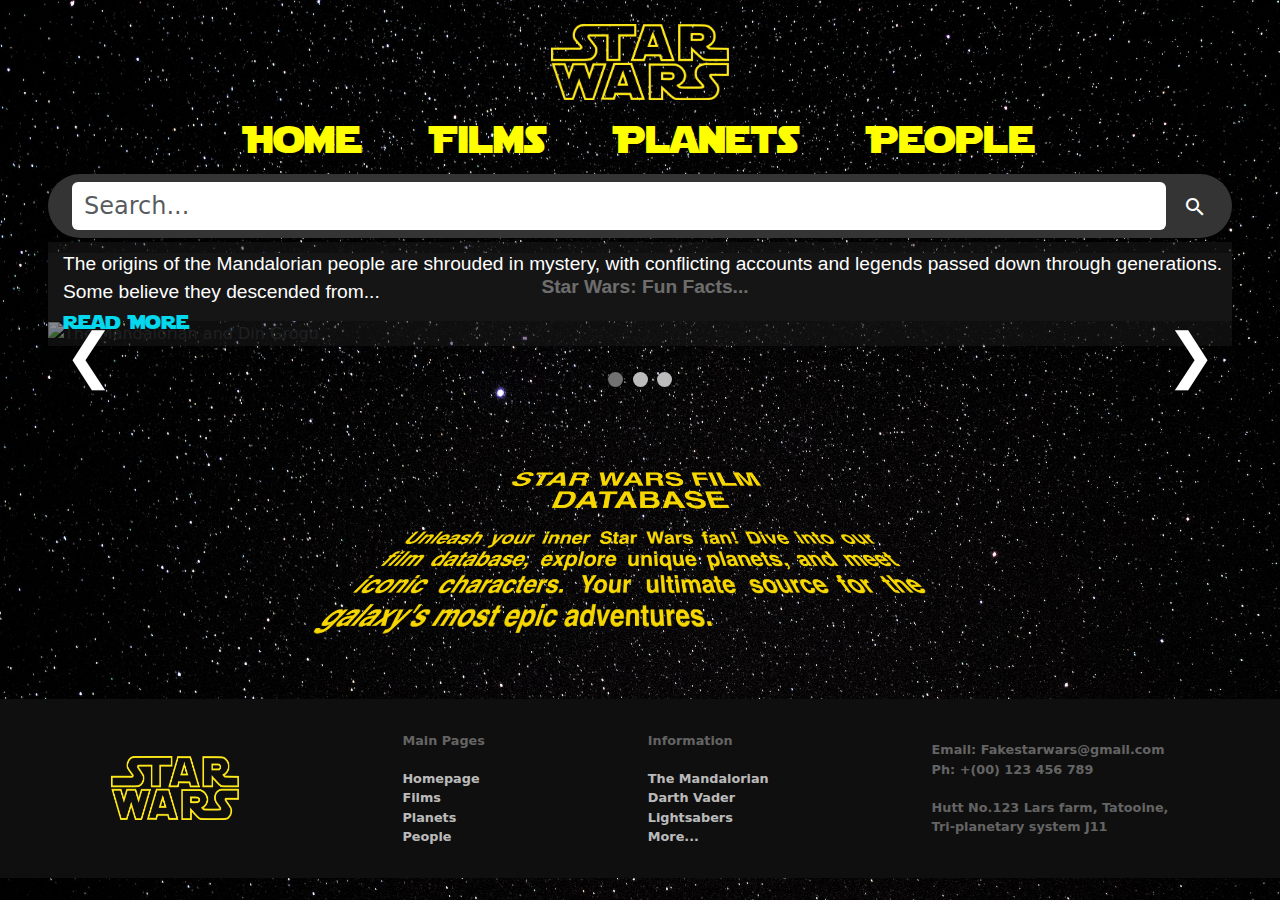
==== commit a9395be3: "- Added text img to homepage" ====
--- a/public_html/index.html
+++ b/public_html/index.html
@@ -1,5 +1,6 @@
 <!DOCTYPE html>
-<html lang="en" xmlns:mso="urn:schemas-microsoft-com:office:office" xmlns:msdt="uuid:C2F41010-65B3-11d1-A29F-00AA00C14882">
+<html lang="en" xmlns:mso="urn:schemas-microsoft-com:office:office"
+      xmlns:msdt="uuid:C2F41010-65B3-11d1-A29F-00AA00C14882">
 <head>
     <title>Star Wars: Homepage</title>
     <meta charset="UTF-8">
@@ -8,38 +9,39 @@
     <meta name="keywords" content="Star Wars, Star Wars Disney, Disney Star Wars, Star Wars Characters, Star Wars Planets
 Star Wars Lightsaber, Lightsaber">
     <script src="js/script.js"></script>
-    <link rel="stylesheet" href="css/stylesheet.css" />
+    <link rel="stylesheet" href="css/stylesheet.css"/>
     <link rel="icon" type="image/x-icon" href="img/favicon.ico">
     <link rel="stylesheet" href="https://fonts.googleapis.com/icon?family=Material+Icons">
     <link href="https://cdn.jsdelivr.net/npm/bootstrap@5.3.2/dist/css/bootstrap.min.css" rel="stylesheet">
     <script src="https://cdn.jsdelivr.net/npm/bootstrap@5.3.2/dist/js/bootstrap.bundle.min.js"></script>
 
-<!--[if gte mso 9]><xml>
-<mso:CustomDocumentProperties>
-<mso:TaxCatchAll msdt:dt="string">4;#Departmental Document [Information]|fac5df9f-00c6-476f-b378-e7e6fdb4a7a9;#3;#Department Administration|5922f16f-5876-4a9c-b5de-d040ae3368bc;#2;#Business|a8bf67d7-71dc-4e2d-b344-a59a3ab155e8;#1;#Ilam|17015150-e7d5-4990-b358-e90ea571f1b0</mso:TaxCatchAll>
-<mso:c2d7d53541144364bb9d71f286b51f7e msdt:dt="string">Ilam|17015150-e7d5-4990-b358-e90ea571f1b0</mso:c2d7d53541144364bb9d71f286b51f7e>
-<mso:i7a4717f7d5d4c169373d4bfa77876ba msdt:dt="string">Departmental Document [Information]|fac5df9f-00c6-476f-b378-e7e6fdb4a7a9</mso:i7a4717f7d5d4c169373d4bfa77876ba>
-<mso:beaf417fcb4a4faab8ee781c2aab7105 msdt:dt="string"></mso:beaf417fcb4a4faab8ee781c2aab7105>
-<mso:SolarDepartment msdt:dt="string">2;#Business|a8bf67d7-71dc-4e2d-b344-a59a3ab155e8</mso:SolarDepartment>
-<mso:SolarDocumentType msdt:dt="string">4;#Departmental Document [Information]|fac5df9f-00c6-476f-b378-e7e6fdb4a7a9</mso:SolarDocumentType>
-<mso:SolarRecordOutcome msdt:dt="string"></mso:SolarRecordOutcome>
-<mso:MediaServiceImageTags msdt:dt="string"></mso:MediaServiceImageTags>
-<mso:SolarCategory msdt:dt="string">3;#Department Administration|5922f16f-5876-4a9c-b5de-d040ae3368bc</mso:SolarCategory>
-<mso:SolarBusinessUnit msdt:dt="string"></mso:SolarBusinessUnit>
-<mso:jb15094b84d04db39a8de0b202a5649b msdt:dt="string"></mso:jb15094b84d04db39a8de0b202a5649b>
-<mso:a01561942c7d47699e3a361a6a580934 msdt:dt="string">Business|a8bf67d7-71dc-4e2d-b344-a59a3ab155e8</mso:a01561942c7d47699e3a361a6a580934>
-<mso:ece120804c3e4f2e81afd96eec8909f4 msdt:dt="string">Department Administration|5922f16f-5876-4a9c-b5de-d040ae3368bc</mso:ece120804c3e4f2e81afd96eec8909f4>
-<mso:InformationValue msdt:dt="string"></mso:InformationValue>
-<mso:lcf76f155ced4ddcb4097134ff3c332f msdt:dt="string"></mso:lcf76f155ced4ddcb4097134ff3c332f>
-<mso:SolarLocation msdt:dt="string">1;#Ilam|17015150-e7d5-4990-b358-e90ea571f1b0</mso:SolarLocation>
-<mso:b0b6db7483f14678a4ad7fdce99521be msdt:dt="string"></mso:b0b6db7483f14678a4ad7fdce99521be>
-</mso:CustomDocumentProperties>
-</xml><![endif]-->
+    <!--[if gte mso 9]><xml>
+    <mso:CustomDocumentProperties>
+    <mso:TaxCatchAll msdt:dt="string">4;#Departmental Document [Information]|fac5df9f-00c6-476f-b378-e7e6fdb4a7a9;#3;#Department Administration|5922f16f-5876-4a9c-b5de-d040ae3368bc;#2;#Business|a8bf67d7-71dc-4e2d-b344-a59a3ab155e8;#1;#Ilam|17015150-e7d5-4990-b358-e90ea571f1b0</mso:TaxCatchAll>
+    <mso:c2d7d53541144364bb9d71f286b51f7e msdt:dt="string">Ilam|17015150-e7d5-4990-b358-e90ea571f1b0</mso:c2d7d53541144364bb9d71f286b51f7e>
+    <mso:i7a4717f7d5d4c169373d4bfa77876ba msdt:dt="string">Departmental Document [Information]|fac5df9f-00c6-476f-b378-e7e6fdb4a7a9</mso:i7a4717f7d5d4c169373d4bfa77876ba>
+    <mso:beaf417fcb4a4faab8ee781c2aab7105 msdt:dt="string"></mso:beaf417fcb4a4faab8ee781c2aab7105>
+    <mso:SolarDepartment msdt:dt="string">2;#Business|a8bf67d7-71dc-4e2d-b344-a59a3ab155e8</mso:SolarDepartment>
+    <mso:SolarDocumentType msdt:dt="string">4;#Departmental Document [Information]|fac5df9f-00c6-476f-b378-e7e6fdb4a7a9</mso:SolarDocumentType>
+    <mso:SolarRecordOutcome msdt:dt="string"></mso:SolarRecordOutcome>
+    <mso:MediaServiceImageTags msdt:dt="string"></mso:MediaServiceImageTags>
+    <mso:SolarCategory msdt:dt="string">3;#Department Administration|5922f16f-5876-4a9c-b5de-d040ae3368bc</mso:SolarCategory>
+    <mso:SolarBusinessUnit msdt:dt="string"></mso:SolarBusinessUnit>
+    <mso:jb15094b84d04db39a8de0b202a5649b msdt:dt="string"></mso:jb15094b84d04db39a8de0b202a5649b>
+    <mso:a01561942c7d47699e3a361a6a580934 msdt:dt="string">Business|a8bf67d7-71dc-4e2d-b344-a59a3ab155e8</mso:a01561942c7d47699e3a361a6a580934>
+    <mso:ece120804c3e4f2e81afd96eec8909f4 msdt:dt="string">Department Administration|5922f16f-5876-4a9c-b5de-d040ae3368bc</mso:ece120804c3e4f2e81afd96eec8909f4>
+    <mso:InformationValue msdt:dt="string"></mso:InformationValue>
+    <mso:lcf76f155ced4ddcb4097134ff3c332f msdt:dt="string"></mso:lcf76f155ced4ddcb4097134ff3c332f>
+    <mso:SolarLocation msdt:dt="string">1;#Ilam|17015150-e7d5-4990-b358-e90ea571f1b0</mso:SolarLocation>
+    <mso:b0b6db7483f14678a4ad7fdce99521be msdt:dt="string"></mso:b0b6db7483f14678a4ad7fdce99521be>
+    </mso:CustomDocumentProperties>
+    </xml><![endif]-->
 </head>
 <body>
 <div class="container-fluid px-5">
     <!-- Logo -->
-    <a href="index.html"><img class="img-fluid proj-img-width-15 mx-auto d-block mt-4" src="img/star_wars_logo.png" id="main-logo" alt="Star Wars logo"/></a>
+    <a href="index.html"><img class="img-fluid proj-img-width-15 mx-auto d-block mt-4" src="img/star_wars_logo.png"
+                              id="main-logo" alt="Star Wars logo"/></a>
 
     <!-- Navigation -->
     <div class="container-fluid mb-2">
@@ -56,7 +58,8 @@
         <form class="row g-2 justify-content-center">
             <div class="col ms-3">
                 <label for="search-bar" class="visually-hidden">Search</label>
-                <input class="form-control mb-2 ms-2 border-0 fs-4" id="search-bar" placeholder="Search..." type="text"/>
+                <input class="form-control mb-2 ms-2 border-0 fs-4" id="search-bar" placeholder="Search..."
+                       type="text"/>
             </div>
             <div class="col-auto">
                 <button class="btn btn-lg mt-1 me-2" type="submit">
@@ -103,7 +106,8 @@
             <img src="img/lightsabers.png" alt="Anakin Skywalker holding Lightsabers" style="width:100%">
             <div class="proj-text">
                 The lightsaber, a weapon of elegance and deadly precision, is an iconic symbol within the Star Wars
-                universe. More than just a tool for combat, the lightsaber is a reflection of the wielder's connection...
+                universe. More than just a tool for combat, the lightsaber is a reflection of the wielder's
+                connection...
                 <br>
                 <a href="lightsaber_info.html">Read More</a>
             </div>
@@ -161,6 +165,9 @@
 
 </div>
 
+<img src="img/homepage_decription.png" style="width: 60%; margin-left: 20%"
+     alt="Unleash your inner Star Wars fan! Dive into our film database, explore unique planets, and meet iconic characters. Your ultimate source for the galaxy's most epic adventures.">
+
 </body>
 <footer>
     <div class="footer-column">
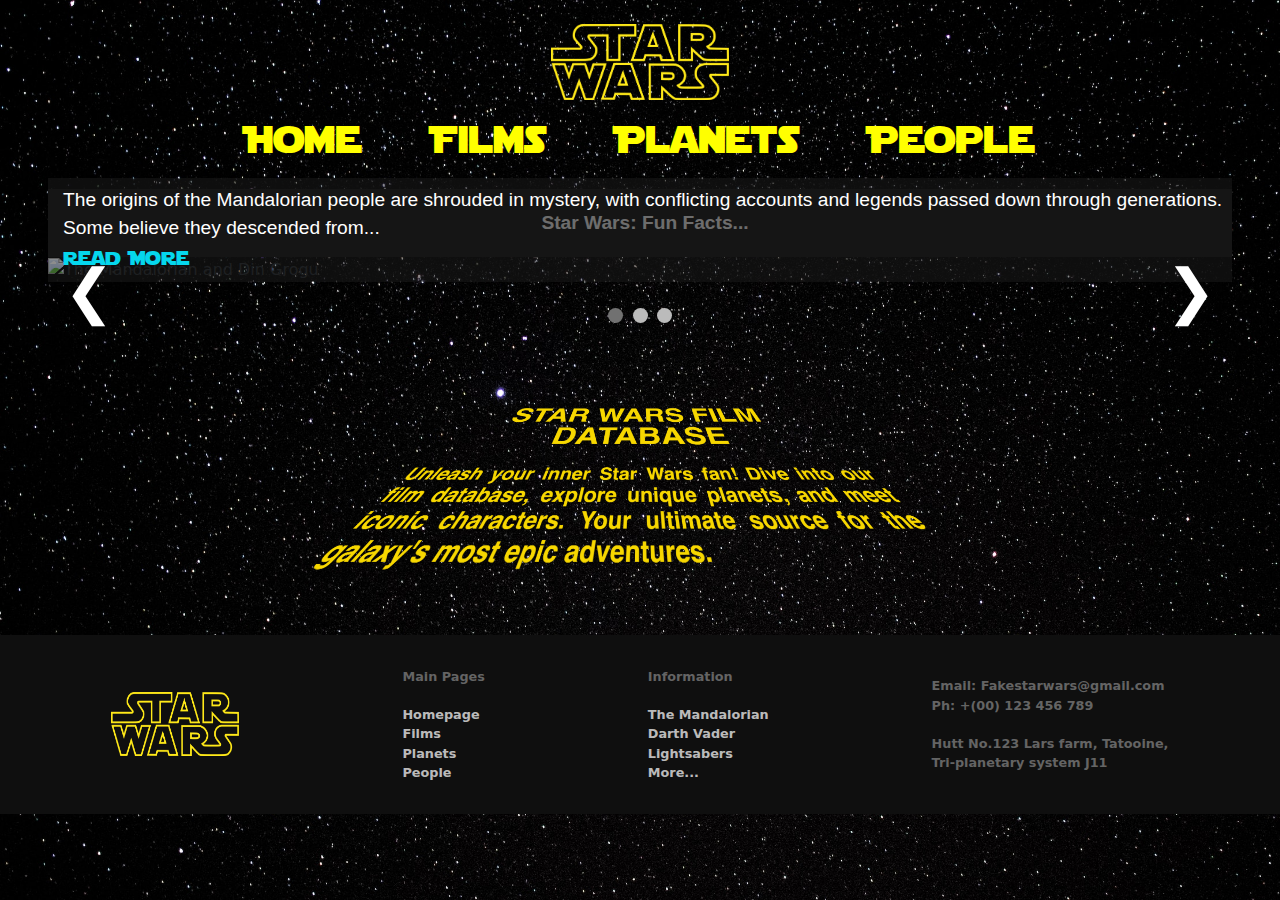
==== commit 1156b7d2: "Remove search bar" ====
--- a/public_html/index.html
+++ b/public_html/index.html
@@ -38,137 +38,123 @@
     </xml><![endif]-->
 </head>
 <body>
-<div class="container-fluid px-5">
-    <!-- Logo -->
-    <a href="index.html"><img class="img-fluid proj-img-width-15 mx-auto d-block mt-4" src="img/star_wars_logo.png"
-                              id="main-logo" alt="Star Wars logo"/></a>
+<header>
+    <div class="container-fluid px-5">
+        <!-- Logo -->
+        <a href="index.html"><img class="img-fluid proj-img-width-15 mx-auto d-block mt-4" src="img/star_wars_logo.png"
+                                  id="main-logo" alt="Star Wars logo"/></a>
 
-    <!-- Navigation -->
-    <div class="container-fluid mb-2">
-        <nav class="nav justify-content-center fs-2 proj-nav proj-font-jedi">
-            <a class="nav-item nav-link glow" href="index.html">Home</a>
-            <a class="nav-item nav-link glow" href="films.php">Films</a>
-            <a class="nav-item nav-link glow" href="planets.php">Planets</a>
-            <a class="nav-item nav-link glow" href="people.php">People</a>
-        </nav>
+        <!-- Navigation -->
+        <div class="container-fluid mb-2">
+            <nav class="nav justify-content-center fs-2 proj-nav proj-font-jedi">
+                <a class="nav-item nav-link proj-glow" href="index.html">Home</a>
+                <a class="nav-item nav-link proj-glow" href="films.php">Films</a>
+                <a class="nav-item nav-link proj-glow" href="planets.php">Planets</a>
+                <a class="nav-item nav-link proj-glow" href="people.php">People</a>
+            </nav>
+        </div>
+    </div>
+</header>
+<main>
+    <div class="container-fluid px-5">
+        <!-- News Bar -->
+        <div class="proj-news-bar">
+            <span id="fun-fact"></span>
+        </div>
+
+        <!-- Slideshow container -->
+        <div class="slideshow-container">
+
+            <!-- Full-width images with number and caption text -->
+            <div class="mySlides proj-fade">
+                <div class="numbertext"></div>
+                <img src="img/mandalorian.png" alt="The Mandalorian and Din Grogu" style="width:100%">
+                <div class="proj-text">
+                    The origins of the Mandalorian people are shrouded in mystery, with conflicting accounts and legends
+                    passed down through generations. Some believe they descended from...
+                    <br>
+                    <a href="mandalorian_info.html">Read More</a>
+                </div>
+            </div>
+
+            <div class="mySlides proj-fade">
+                <div class="numbertext"></div>
+                <img src="img/darth-vader.png" alt="Darth Vader" style="width:100%">
+                <div class="proj-text">
+                    Darth Vader, formerly known as Anakin Skywalker, is one of the most iconic and complex characters
+                    in the Star Wars universe. His story is one of tragedy, redemption, and...
+                    <br>
+                    <a href="darth_vader_info.html">Read More</a>
+                </div>
+            </div>
+
+            <div class="mySlides proj-fade">
+                <div class="numbertext"></div>
+                <img src="img/lightsabers.png" alt="Anakin Skywalker holding Lightsabers" style="width:100%">
+                <div class="proj-text">
+                    The lightsaber, a weapon of elegance and deadly precision, is an iconic symbol within the Star Wars
+                    universe. More than just a tool for combat, the lightsaber is a reflection of the wielder's
+                    connection...
+                    <br>
+                    <a href="lightsaber_info.html">Read More</a>
+                </div>
+            </div>
+
+            <!-- Next and previous buttons -->
+            <a class="prev" onclick="plusSlides(-1)">&#10094;</a>
+            <a class="next" onclick="plusSlides(1)">&#10095;</a>
+        </div>
+        <br>
+
+        <!-- The dots/circles -->
+        <div style="text-align:center">
+            <span class="proj-dot" onclick="currentSlide(1)"></span>
+            <span class="proj-dot" onclick="currentSlide(2)"></span>
+            <span class="proj-dot" onclick="currentSlide(3)"></span>
+        </div>
+
+
+        <!-- Slideshow Java -->
+        <script>
+            let slideIndex = 1;
+            showSlides(slideIndex);
+
+            // Next/previous controls
+            function plusSlides(n) {
+                showSlides(slideIndex += n);
+            }
+
+            // Thumbnail image controls
+            function currentSlide(n) {
+                showSlides(slideIndex = n);
+            }
+
+            function showSlides(n) {
+                let i;
+                let slides = document.getElementsByClassName("mySlides");
+                let dots = document.getElementsByClassName("proj-dot");
+                if (n > slides.length) {
+                    slideIndex = 1
+                }
+                if (n < 1) {
+                    slideIndex = slides.length
+                }
+                for (i = 0; i < slides.length; i++) {
+                    slides[i].style.display = "none";
+                }
+                for (i = 0; i < dots.length; i++) {
+                    dots[i].className = dots[i].className.replace(" active", "");
+                }
+                slides[slideIndex - 1].style.display = "block";
+                dots[slideIndex - 1].className += " active";
+            }
+        </script>
+
     </div>
 
-    <!-- Search bar -->
-    <div class="proj-bg-deep-grey rounded-pill">
-        <form class="row g-2 justify-content-center">
-            <div class="col ms-3">
-                <label for="search-bar" class="visually-hidden">Search</label>
-                <input class="form-control mb-2 ms-2 border-0 fs-4" id="search-bar" placeholder="Search..."
-                       type="text"/>
-            </div>
-            <div class="col-auto">
-                <button class="btn btn-lg mt-1 me-2" type="submit">
-                    <i class="material-icons text-white">search</i>
-                </button>
-            </div>
-        </form>
-    </div>
-
-
-    <!-- News Bar -->
-    <div class="proj-newsbar">
-        <span id="funfact"></span>
-    </div>
-
-    <!-- Slideshow container -->
-    <div class="slideshow-container">
-
-        <!-- Full-width images with number and caption text -->
-        <div class="mySlides proj-fade">
-            <div class="numbertext"></div>
-            <img src="img/mandalorian.png" alt="The Mandalorian and Din Grogu" style="width:100%">
-            <div class="proj-text">
-                The origins of the Mandalorian people are shrouded in mystery, with conflicting accounts and legends
-                passed down through generations. Some believe they descended from...
-                <br>
-                <a href="mandalorian_info.html">Read More</a>
-            </div>
-        </div>
-
-        <div class="mySlides proj-fade">
-            <div class="numbertext"></div>
-            <img src="img/darth-vader.png" alt="Darth Vader" style="width:100%">
-            <div class="proj-text">
-                Darth Vader, formerly known as Anakin Skywalker, is one of the most iconic and complex characters
-                in the Star Wars universe. His story is one of tragedy, redemption, and...
-                <br>
-                <a href="darth_vader_info.html">Read More</a>
-            </div>
-        </div>
-
-        <div class="mySlides proj-fade">
-            <div class="numbertext"></div>
-            <img src="img/lightsabers.png" alt="Anakin Skywalker holding Lightsabers" style="width:100%">
-            <div class="proj-text">
-                The lightsaber, a weapon of elegance and deadly precision, is an iconic symbol within the Star Wars
-                universe. More than just a tool for combat, the lightsaber is a reflection of the wielder's
-                connection...
-                <br>
-                <a href="lightsaber_info.html">Read More</a>
-            </div>
-        </div>
-
-        <!-- Next and previous buttons -->
-        <a class="prev" onclick="plusSlides(-1)">&#10094;</a>
-        <a class="next" onclick="plusSlides(1)">&#10095;</a>
-    </div>
-    <br>
-
-    <!-- The dots/circles -->
-    <div style="text-align:center">
-        <span class="proj-dot" onclick="currentSlide(1)"></span>
-        <span class="proj-dot" onclick="currentSlide(2)"></span>
-        <span class="proj-dot" onclick="currentSlide(3)"></span>
-    </div>
-
-
-    <!-- Slideshow Java -->
-    <script>
-        let slideIndex = 1;
-        showSlides(slideIndex);
-
-        // Next/previous controls
-        function plusSlides(n) {
-            showSlides(slideIndex += n);
-        }
-
-        // Thumbnail image controls
-        function currentSlide(n) {
-            showSlides(slideIndex = n);
-        }
-
-        function showSlides(n) {
-            let i;
-            let slides = document.getElementsByClassName("mySlides");
-            let dots = document.getElementsByClassName("proj-dot");
-            if (n > slides.length) {
-                slideIndex = 1
-            }
-            if (n < 1) {
-                slideIndex = slides.length
-            }
-            for (i = 0; i < slides.length; i++) {
-                slides[i].style.display = "none";
-            }
-            for (i = 0; i < dots.length; i++) {
-                dots[i].className = dots[i].className.replace(" active", "");
-            }
-            slides[slideIndex - 1].style.display = "block";
-            dots[slideIndex - 1].className += " active";
-        }
-    </script>
-
-</div>
-
-<img src="img/homepage_decription.png" style="width: 60%; margin-left: 20%"
-     alt="Unleash your inner Star Wars fan! Dive into our film database, explore unique planets, and meet iconic characters. Your ultimate source for the galaxy's most epic adventures.">
-
-</body>
+    <img src="img/homepage_decription.png" style="width: 60%; margin-left: 20%"
+         alt="Unleash your inner Star Wars fan! Dive into our film database, explore unique planets, and meet iconic characters. Your ultimate source for the galaxy's most epic adventures.">
+</main>
 <footer>
     <div class="footer-column">
         <a href="index.html"><img src="img/star_wars_logo.png" alt="Star Wars logo" style="width: 10vw; height: 5vw;
@@ -200,4 +186,5 @@
         Hutt No.123 Lars farm, Tatooine, <br>Tri-planetary system J11
     </div>
 </footer>
+</body>
 </html>--- a/public_html/css/stylesheet.css
+++ b/public_html/css/stylesheet.css
@@ -5,14 +5,14 @@
     background-size: cover;
 }
 
-.grow:hover {
+/*Increase size of element*/
+.proj-grow:hover {
     transition: 0.3s ease-in;
-    /*opacity: 0.5;*/
     scale: 105%;
-    /*background-color: black;*/
-}
-
-.glow:hover {
+}
+
+/*Glow on hover*/
+.proj-glow:hover {
     webkit-animation: glow 1s ease-in-out infinite alternate;
     -moz-animation: glow 1s ease-in-out infinite alternate;
     animation: glow 1s ease-in-out infinite alternate;
@@ -28,28 +28,12 @@
     }
 }
 
-@-webkit-keyframes glow1 {
-    from {
-        text-shadow: 0 0 5px #00bfd4;
-    }
-    to {
-        text-shadow: 0 0 10px #00bfd4;
-    }
-}
-
-.proj-nav {
-    /*margin-bottom: 10px;*/
-    /*text-align: center;*/
-}
-
+/*Nav bar text colour*/
 .proj-nav a {
     color: yellow;
     font-size: 3vw;
     margin-left: 20px;
     margin-right: 20px;
-    /*color: mintcream;*/
-    /*font-family: navfont, serif;*/
-    /*background: none;*/
 }
 
 .proj-nav a:hover {
@@ -62,18 +46,6 @@
 
 .proj-img-width-15 {
     width: 15%;
-}
-
-.proj-font-jedi {
-    font-family: starjedi, sans-serif;
-}
-
-.proj-text-yellow {
-    color: yellow;
-}
-
-.proj-bg-deep-grey {
-    background: #343434;
 }
 
 @font-face {
@@ -82,8 +54,16 @@
     /*src: local(Arial);*/
 }
 
+.proj-font-jedi {
+    font-family: starjedi, sans-serif;
+}
+
+.proj-bg-deep-grey {
+    background: #343434;
+}
+
 /* News Bar */
-.proj-newsbar {
+.proj-news-bar {
     color: rgba(240, 240, 240, 0.8);
     margin-top: 15px;
     padding-top: 20px;
@@ -96,7 +76,7 @@
     font-size: 1.5vw;
 }
 
-#funfact::before {
+#fun-fact::before {
     content: "Star Wars: Fun Facts...";
     animation: animate infinite 35s;
     padding-left: 10px;
